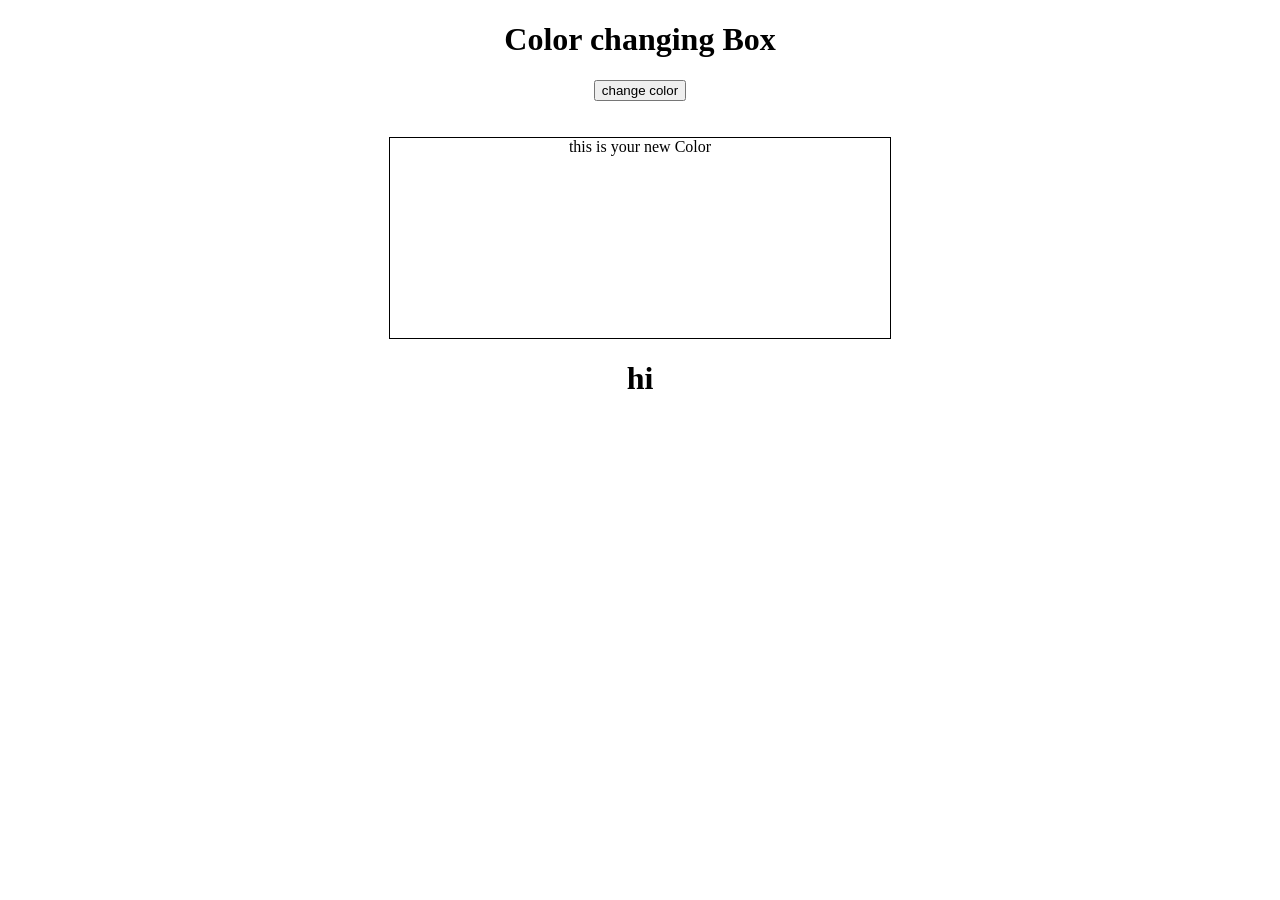
==== colorchangebox.html @ 85dd82d2 "small change color activity using dom eventListner" ====
<!doctype html>
<html lang="en">
  <head>
    <meta charset="UTF-8" />
    <meta name="viewport" content="width=device-width, initial-scale=1.0" />
    <title>Color change box</title>
  </head>
  <style>
    body {
      text-align: center;
    }
    div {
      height: 200px;
      width: 500px;
      margin: auto;
      border: 1px solid black;
    }
  </style>
  <body>
    <h1>Color changing Box</h1>
    <button>change color</button>
    <br /><br />
    <br />
    <div>this is your new Color</div>
    <h1>hi</h1>

    <script src="colorChange.js"></script>
  </body>
</html>
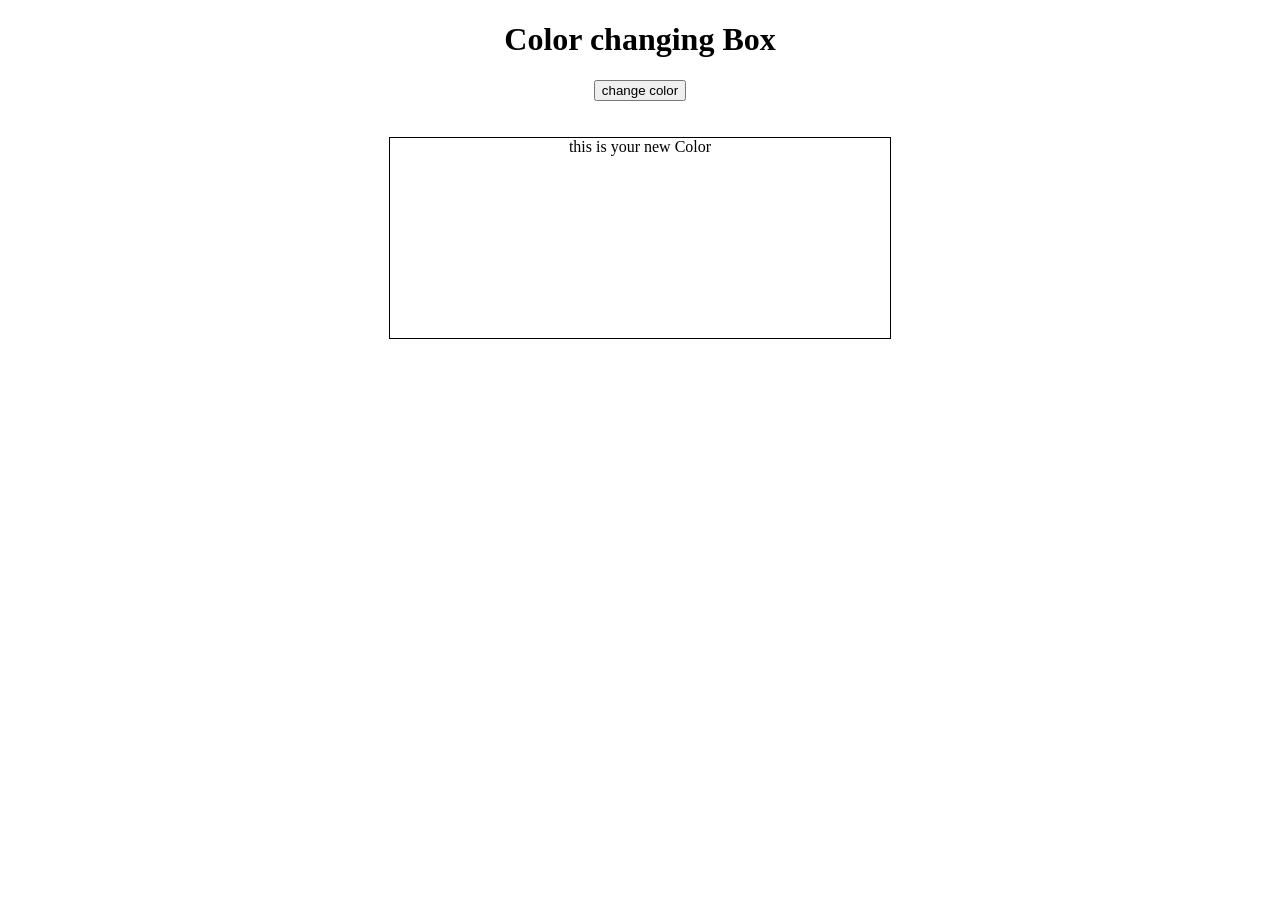
==== commit d9396330: "add new lessons" ====
--- a/colorchangebox.html
+++ b/colorchangebox.html
@@ -22,7 +22,6 @@
     <br /><br />
     <br />
     <div>this is your new Color</div>
-    <h1>hi</h1>
 
     <script src="colorChange.js"></script>
   </body>
